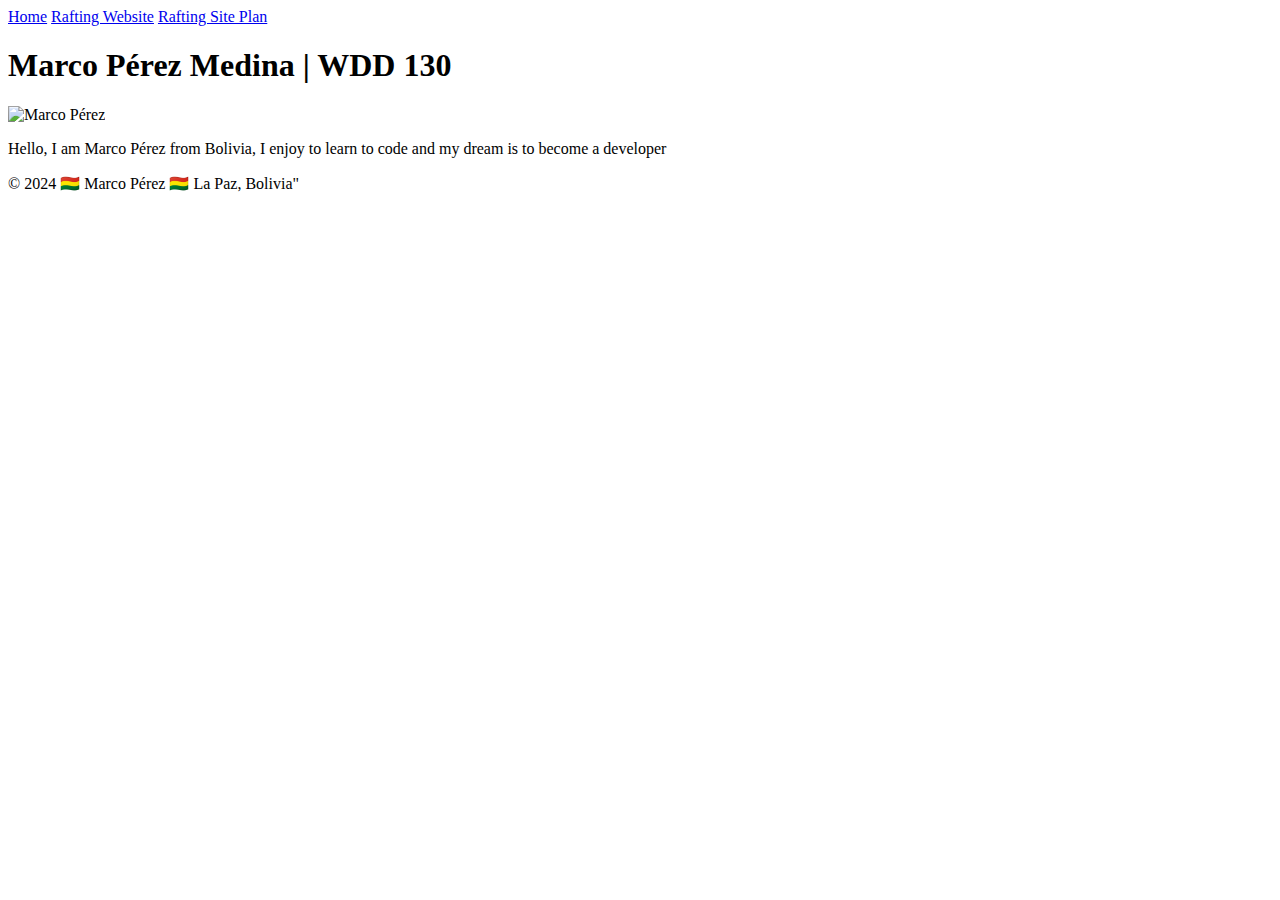
==== index.html @ 6eee979a "Update index.html" ====
<!DOCTYPE html>
<html lang="en">
<head>
    <meta charset="UTF-8">
    <meta name="viewport" content="width=device-width, initial-scale=1.0">
    <title>Marco Pérez Medina | WDD 130</title>
</head>
<body>
<header>
    <nav>
        <a href="#">Home</a>
        <a href="wwr">Rafting Website</a>
        <a href="wwr/site-plan-rafting.html">Rafting Site Plan</a>

    </nav>
</header>
<main>
    <h1>Marco Pérez Medina | WDD 130</h1>
    <img src="images/profile.jpg" alt="Marco Pérez" width="200">
    <p>Hello, I am Marco Pérez from Bolivia, I enjoy to learn to code and my dream is to become a developer</p>
</main>
<footer>
    <p>&copy; 2024 🇧🇴 Marco Pérez 🇧🇴 La Paz, Bolivia"</p>
</footer>
</body>
</html>
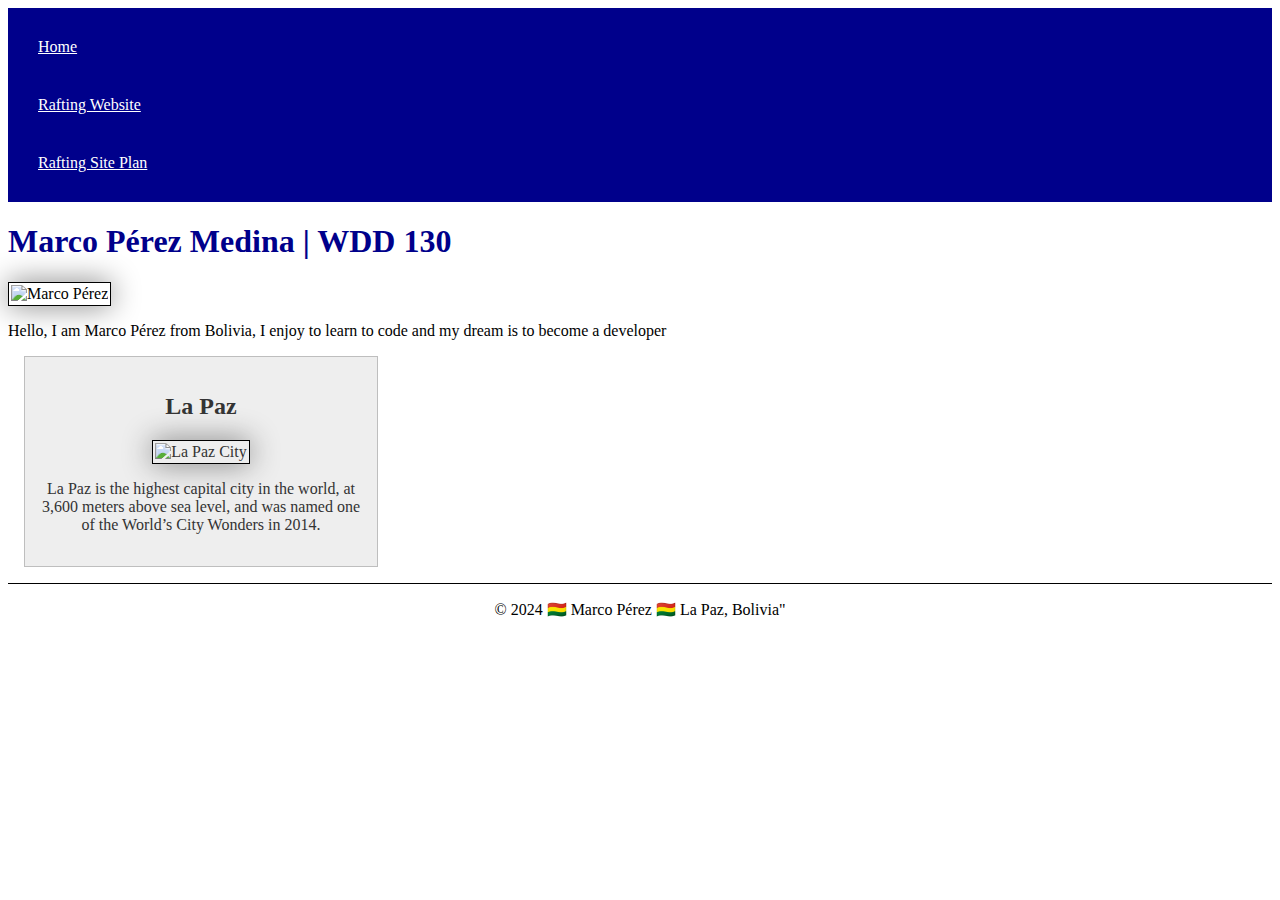
==== commit f8e109b6: "Update index.html" ====
--- a/index.html
+++ b/index.html
@@ -4,6 +4,9 @@
     <meta charset="UTF-8">
     <meta name="viewport" content="width=device-width, initial-scale=1.0">
     <title>Marco Pérez Medina | WDD 130</title>
+    <meta name="description" content="Favorite pages of Marco Pérez, a fan of Marvel Comics and an active follower of the South American World Cup qualifiers.">
+    <meta name="author" content="Marco Pérez"> 
+    <link rel="stylesheet" href="styles/styles.css">
 </head>
 <body>
 <header>
@@ -19,6 +22,11 @@
     <img src="images/profile.jpg" alt="Marco Pérez" width="200">
     <p>Hello, I am Marco Pérez from Bolivia, I enjoy to learn to code and my dream is to become a developer</p>
 </main>
+<aside>
+    <h2>La Paz</h2>
+    <img src="https://media.istockphoto.com/id/186178572/es/foto/nevado-illimani-pico.jpg?s=612x612&w=0&k=20&c=5VpHlWrjiFdelwaASail9Tnpe8l9XrWTW5VuoMNf5XA=" alt="La Paz City">
+    <p>La Paz is the highest capital city in the world, at 3,600 meters above sea level, and was named one of the World’s City Wonders in 2014.</p>
+</aside>
 <footer>
     <p>&copy; 2024 🇧🇴 Marco Pérez 🇧🇴 La Paz, Bolivia"</p>
 </footer>
--- a/styles/styles.css
+++ b/styles/styles.css
@@ -0,0 +1,51 @@
+nav {
+    background-color: darkblue;
+    padding: 10px;
+}
+
+nav a {
+    color: white;
+    display: block;
+    padding: 20px;
+}
+
+h1 {
+    color: darkblue;
+}
+
+img {
+    width: 150px;
+    height: auto;
+    border: 1px solid black;
+    padding: 2px;
+    box-shadow: 0 0 30px gray;
+}
+
+p {
+    padding: 0;
+}
+
+main {
+    max-width: 840px;
+}
+
+aside {
+    width: 20rem;
+    margin: 1rem;
+    border: 1px solid rgba(0, 0, 0, 0.2); 
+    padding: 1rem;
+    background-color: #eee;
+    color: #333;
+    text-align: center;
+}
+
+main img {
+    width: 150px;
+    height: auto;
+}
+
+footer {
+    margin-top: 15px;
+    border-top: 1px solid #000;
+    text-align: center;
+}
